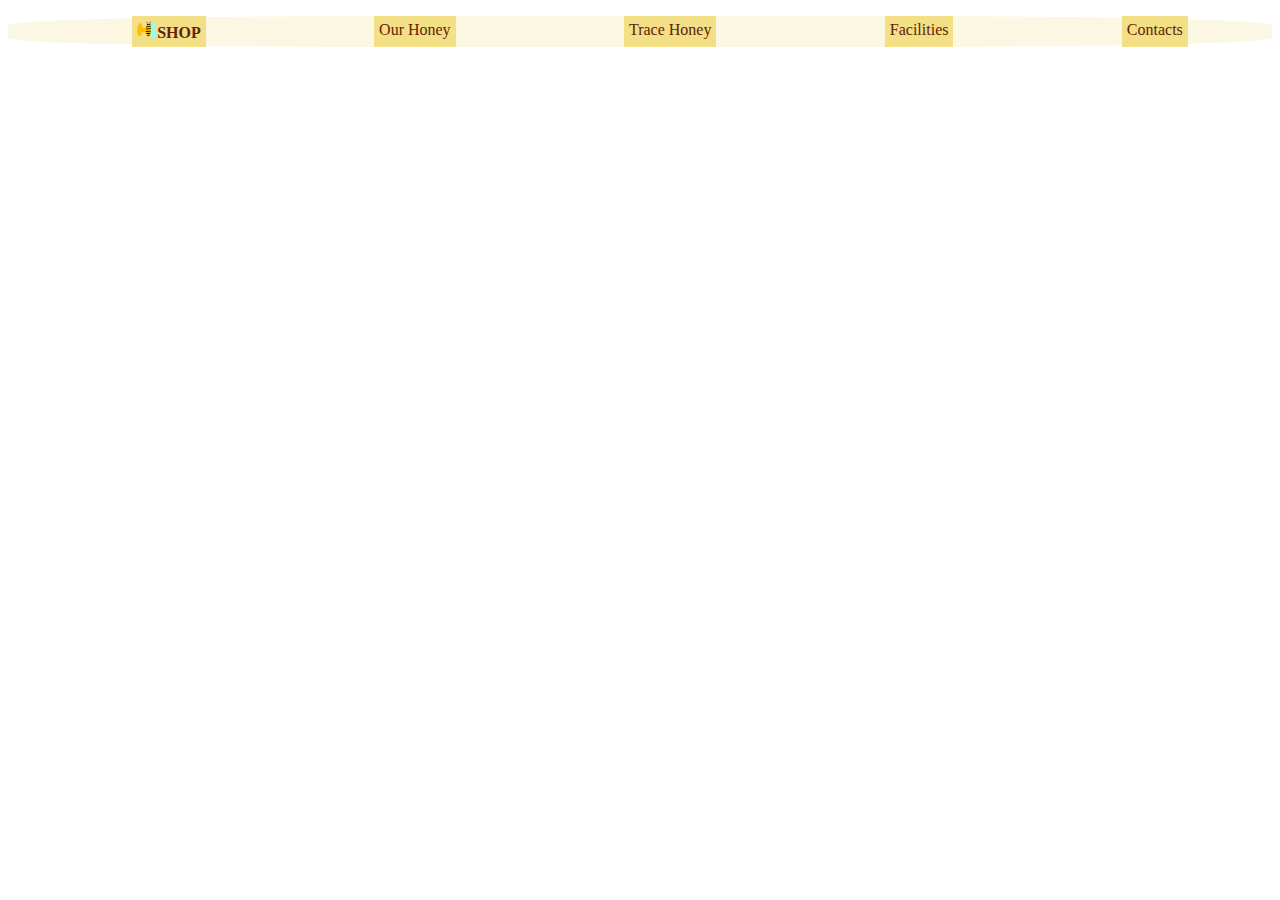
==== settimana1/U2D3/index.html @ 62aed4e9 "u2d3" ====
<!DOCTYPE html>
<html lang="en">
<head>
    <meta charset="UTF-8">
    <meta name="viewport" content="width=device-width, initial-scale=1.0">
    <link rel="stylesheet" href="assets/css/style.css">
    <title>Honey page</title>
</head>
<body>
    <header>
        <nav>
            <ul class="barra">
                <li ><img src="assets/imgs/logo.png" alt="logo " id="logo"><strong>SHOP</strong></li>
                <li>Our Honey</li>
                <li>Trace Honey</li>
                <li>Facilities</li>
                <li>Contacts</li>
            </ul>
        </nav>
    </header>
</body>
</html>
---- settimana1/U2D3/assets/css/style.css ----
header nav ul li{
    background-color:#f3df85 ;
    padding: 5px;
    color: #612406;
    list-style-type:none ;
    text-align: center;
    justify-content: space-around; 
    
}
#logo{
    width: 20px;
}
.barra{
   
    background-color: #fbf7e3;
    border-radius: 30%;
     display: flex;
     justify-content: space-around;
}
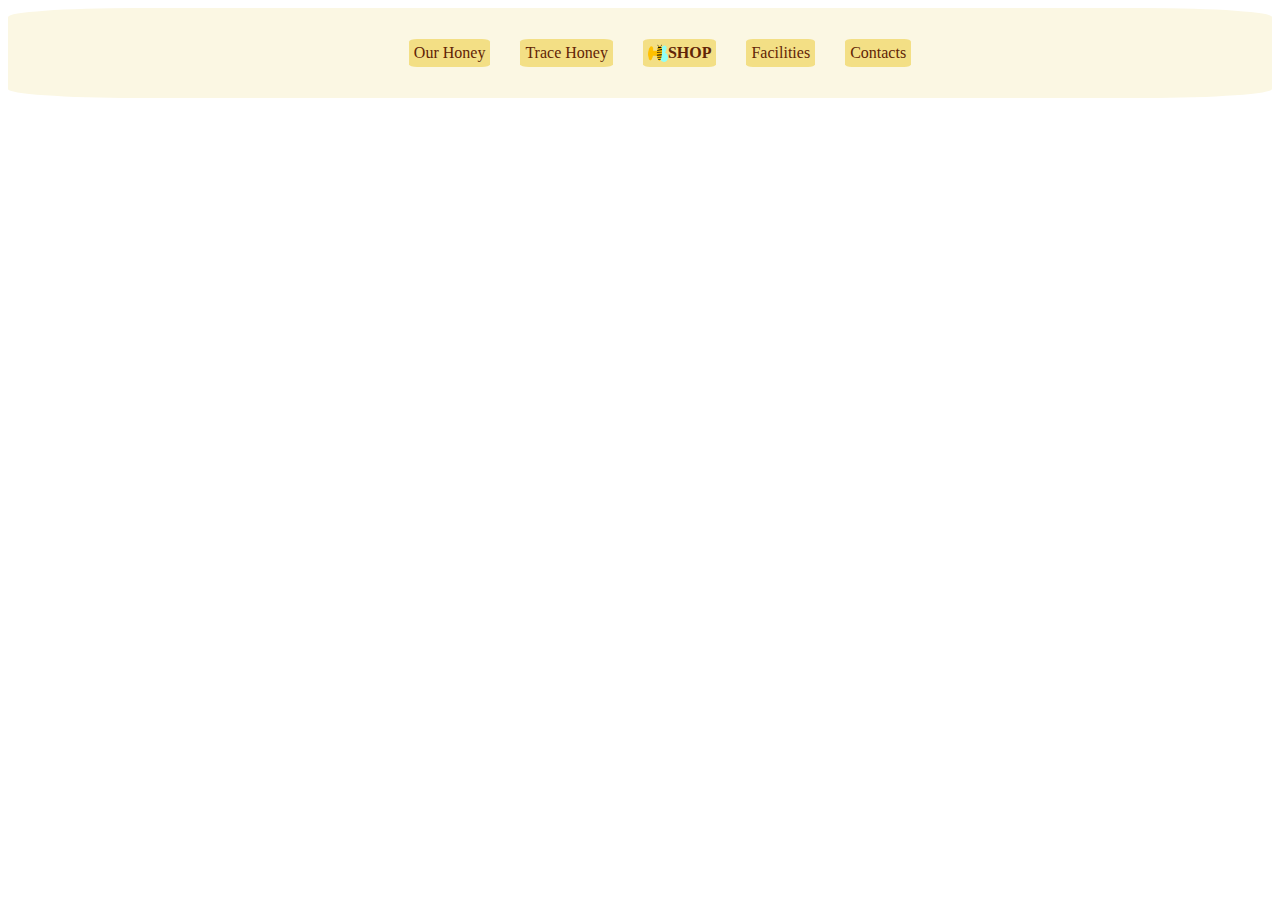
==== commit fceeaa64: "nav bar" ====
--- a/settimana1/U2D3/index.html
+++ b/settimana1/U2D3/index.html
@@ -10,9 +10,9 @@
     <header>
         <nav>
             <ul class="barra">
-                <li ><img src="assets/imgs/logo.png" alt="logo " id="logo"><strong>SHOP</strong></li>
                 <li>Our Honey</li>
                 <li>Trace Honey</li>
+                <li class="shop"><img src="assets/imgs/logo.png" alt="logo " id="logo"><strong>SHOP</strong></li>
                 <li>Facilities</li>
                 <li>Contacts</li>
             </ul>
--- a/settimana1/U2D3/assets/css/style.css
+++ b/settimana1/U2D3/assets/css/style.css
@@ -1,19 +1,27 @@
+nav {
+    background-color: #fbf7e3;
+    border-radius:10%;
+    display: flex;
+    flex-direction: row;
+    justify-content:center;
+}
+
+#logo {
+    width: 20px;
+}
+
+.barra {
+    display: flex;
+    flex-direction: row;
+    list-style-type: none;
+    align-items: center;
+
+}
 header nav ul li{
+    display: flex;
+    margin: 15px;
+    color:#612406;
     background-color:#f3df85 ;
     padding: 5px;
-    color: #612406;
-    list-style-type:none ;
-    text-align: center;
-    justify-content: space-around; 
-    
-}
-#logo{
-    width: 20px;
-}
-.barra{
-   
-    background-color: #fbf7e3;
-    border-radius: 30%;
-     display: flex;
-     justify-content: space-around;
-}
+    border-radius:10%;
+}